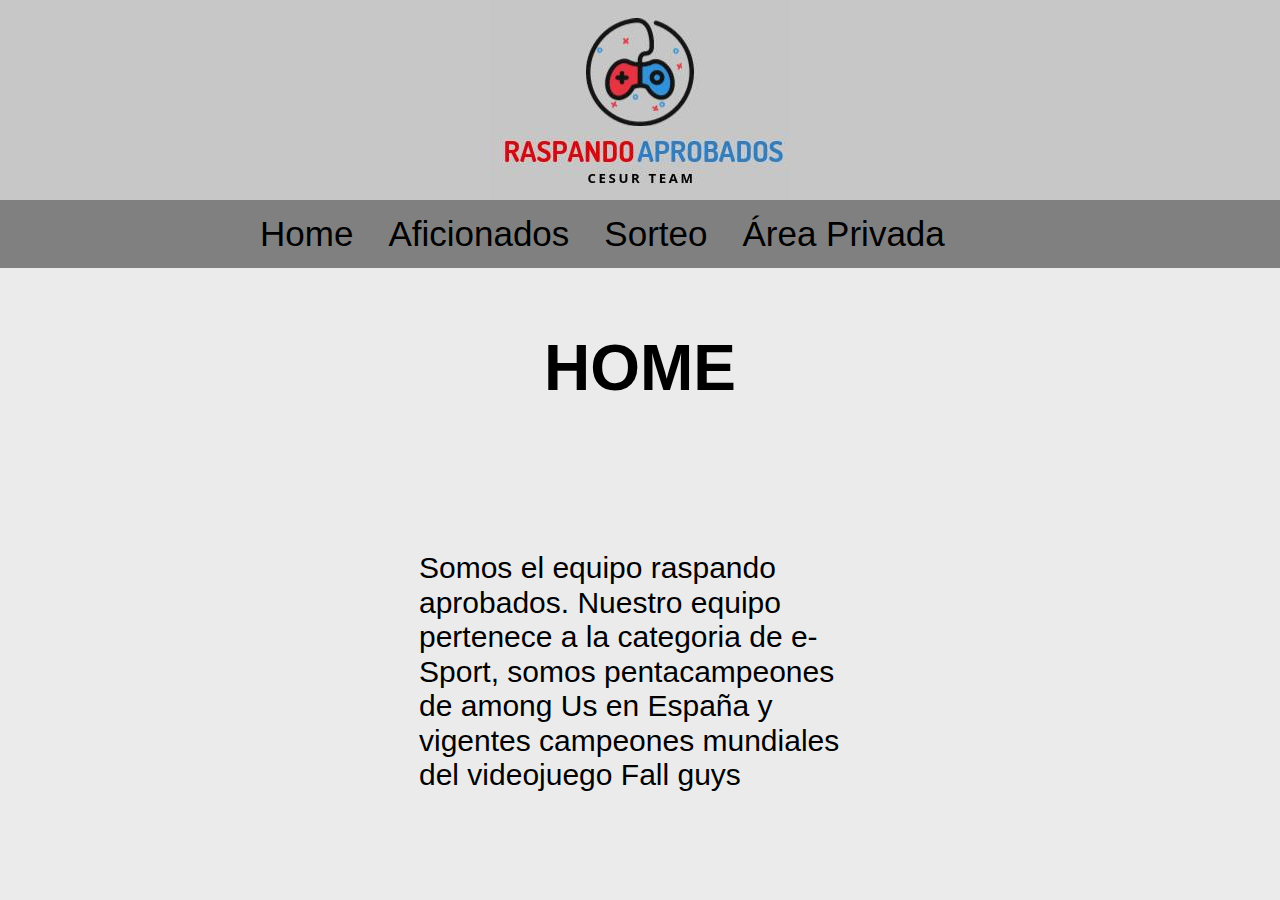
==== Equipo1-PagWeb-main/Proyecto Final/Proyecto Final/Equipo1-PagWeb-main/html/index.html @ ba5ebd6a "confirmar" ====
<!DOCTYPE html>
<html lang="es">
<head>
    <link rel="stylesheet" href="../css/Hoja de estilo.css">
    <meta charset="UTF-8">
    <meta http-equiv="X-UA-Compatible" content="IE=edge">
    <meta name="viewport" content="width=device-width, initial-scale=1.0">
    <title>HOME</title>
</head>

<body>

    <div class="encabezado">
        <a href="index.html">    <img id="logo" alt="foto logo" src="../img/foto-equipo.png"></a>
    </div>

    <div  class="menu">
        <div id="contenido">
            
                <a id="home"href="index.html">Home</a>
                <a id="aficionados"href="aficionados.html">Aficionados</a>
                <a id="sorteo"href="aficionados-sorteo.html">Sorteo</a>
                <a id="ÁreaPrivada"href="areaPrivadaPerita.html">Área Privada</a>
            
          </div>
    </div>

    <h1>HOME</h1>

    <div style="text-align: center;">
    <img class="friki" src="https://www.letelegramme.fr/ar/imgproxy.php/images/2018/04/13/la-geek-party-se-deroulera-le-vendredi-4-mai-durant-les_3901751.jpg?article=20180413-1011925332&aaaammjj=20180413" alt="">
</div>
    <p>Somos el equipo raspando aprobados. Nuestro equipo pertenece a la categoria de e-Sport, somos pentacampeones de among Us en España y vigentes campeones mundiales del videojuego
        Fall guys
    </p>

</body>
</html>
---- Equipo1-PagWeb-main/Proyecto Final/Proyecto Final/Equipo1-PagWeb-main/css/Hoja de estilo.css ----
/*! normalize.css v8.0.1 | MIT License | github.com/necolas/normalize.css */

/* Document
   ========================================================================== */

/**
 * 1. Correct the line height in all browsers.
 * 2. Prevent adjustments of font size after orientation changes in iOS.
 */

 html {
    line-height: 1.15; /* 1 */
    -webkit-text-size-adjust: 100%; /* 2 */
  }
  
  /* Sections
     ========================================================================== */
  
  /**
   * Remove the margin in all browsers.
   */
  
  body {
    margin: 0 auto;
  }
  
  /**
   * Render the `main` element consistently in IE.
   */
  
  main {
    display: block;
  }
  
  /**
   * Correct the font size and margin on `h1` elements within `section` and
   * `article` contexts in Chrome, Firefox, and Safari.
   */
  
  h1 {
    font-size: 2em;
    margin: 1em 10px;
  }
  
  /* Grouping content
     ========================================================================== */
  
  /**
   * 1. Add the correct box sizing in Firefox.
   * 2. Show the overflow in Edge and IE.
   */
  
  hr {
    box-sizing: content-box; /* 1 */
    height: 0; /* 1 */
    overflow: visible; /* 2 */
  }
  
  /**
   * 1. Correct the inheritance and scaling of font size in all browsers.
   * 2. Correct the odd `em` font sizing in all browsers.
   */
  
  pre {
    font-family: monospace, monospace; /* 1 */
    font-size: 1em; /* 2 */
  }
  
  /* Text-level semantics
     ========================================================================== */
  
  /**
   * Remove the gray background on active links in IE 10.
   */
  
  a {
    background-color: transparent;
  }
  
  /**
   * 1. Remove the bottom border in Chrome 57-
   * 2. Add the correct text decoration in Chrome, Edge, IE, Opera, and Safari.
   */
  
  abbr[title] {
    border-bottom: none; /* 1 */
    text-decoration: underline; /* 2 */
    text-decoration: underline dotted; /* 2 */
  }
  
  /**
   * Add the correct font weight in Chrome, Edge, and Safari.
   */
  
  b,
  strong {
    font-weight: bolder;
  }
  
  /**
   * 1. Correct the inheritance and scaling of font size in all browsers.
   * 2. Correct the odd `em` font sizing in all browsers.
   */
  
  code,
  kbd,
  samp {
    font-family: monospace, monospace; /* 1 */
    font-size: 1em; /* 2 */
  }
  
  /**
   * Add the correct font size in all browsers.
   */
  
  small {
    font-size: 80%;
  }
  
  /**
   * Prevent `sub` and `sup` elements from affecting the line height in
   * all browsers.
   */
  
  sub,
  sup {
    font-size: 75%;
    line-height: 0;
    position: relative;
    vertical-align: baseline;
  }
  
  sub {
    bottom: -0.25em;
  }
  
  sup {
    top: -0.5em;
  }
  
  /* Embedded content
     ========================================================================== */
  
  /**
   * Remove the border on images inside links in IE 10.
   */
  
  img {
    border-style: none;
  }
  
  /* Forms
     ========================================================================== */
  
  /**
   * 1. Change the font styles in all browsers.
   * 2. Remove the margin in Firefox and Safari.
   */
  
  button,
  input,
  optgroup,
  select,
  textarea {
    font-family: inherit; /* 1 */
    font-size: 100%; /* 1 */
    line-height: 1.15; /* 1 */
    margin: 0; /* 2 */
  }
  
  /**
   * Show the overflow in IE.
   * 1. Show the overflow in Edge.
   */
  
  button,
  input { /* 1 */
    overflow: visible;
  }
  
  /**
   * Remove the inheritance of text transform in Edge, Firefox, and IE.
   * 1. Remove the inheritance of text transform in Firefox.
   */
  
  button,
  select { /* 1 */
    text-transform: none;
  }
  
  /**
   * Correct the inability to style clickable types in iOS and Safari.
   */
  
  button,
  [type="button"],
  [type="reset"],
  [type="submit"] {
    -webkit-appearance: button;
  }
  
  /**
   * Remove the inner border and padding in Firefox.
   */
  
  button::-moz-focus-inner,
  [type="button"]::-moz-focus-inner,
  [type="reset"]::-moz-focus-inner,
  [type="submit"]::-moz-focus-inner {
    border-style: none;
    padding: 0;
  }
  
  /**
   * Restore the focus styles unset by the previous rule.
   */
  
  button:-moz-focusring,
  [type="button"]:-moz-focusring,
  [type="reset"]:-moz-focusring,
  [type="submit"]:-moz-focusring {
    outline: 1px dotted ButtonText;
  }
  
  /**
   * Correct the padding in Firefox.
   */
  
  fieldset {
    padding: 0.35em 0.75em 0.625em;
  }
  
  /**
   * 1. Correct the text wrapping in Edge and IE.
   * 2. Correct the color inheritance from `fieldset` elements in IE.
   * 3. Remove the padding so developers are not caught out when they zero out
   *    `fieldset` elements in all browsers.
   */
  
  legend {
    box-sizing: border-box; /* 1 */
    color: inherit; /* 2 */
    display: table; /* 1 */
    max-width: 100%; /* 1 */
    padding: 0; /* 3 */
    white-space: normal; /* 1 */
  }
  
  /**
   * Add the correct vertical alignment in Chrome, Firefox, and Opera.
   */
  
  progress {
    vertical-align: baseline;
  }
  
  /**
   * Remove the default vertical scrollbar in IE 10+.
   */
  
  textarea {
    overflow: auto;
  }
  
  /**
   * 1. Add the correct box sizing in IE 10.
   * 2. Remove the padding in IE 10.
   */
  
  [type="checkbox"],
  [type="radio"] {
    box-sizing: border-box; /* 1 */
    padding: 0; /* 2 */
  }
  
  /**
   * Correct the cursor style of increment and decrement buttons in Chrome.
   */
  
  [type="number"]::-webkit-inner-spin-button,
  [type="number"]::-webkit-outer-spin-button {
    height: auto;
  }
  
  /**
   * 1. Correct the odd appearance in Chrome and Safari.
   * 2. Correct the outline style in Safari.
   */
  
  [type="search"] {
    -webkit-appearance: textfield; /* 1 */
    outline-offset: -2px; /* 2 */
  }
  
  /**
   * Remove the inner padding in Chrome and Safari on macOS.
   */
  
  [type="search"]::-webkit-search-decoration {
    -webkit-appearance: none;
  }
  
  /**
   * 1. Correct the inability to style clickable types in iOS and Safari.
   * 2. Change font properties to `inherit` in Safari.
   */
  
  ::-webkit-file-upload-button {
    -webkit-appearance: button; /* 1 */
    font: inherit; /* 2 */
  }
  
  /* Interactive
     ========================================================================== */
  
  /*
   * Add the correct display in Edge, IE 10+, and Firefox.
   */
  
  details {
    display: block;
  }
  
  /*
   * Add the correct display in all browsers.
   */
  
  summary {
    display: list-item;
  }
  
  /* Misc
     ========================================================================== */
  
  /**
   * Add the correct display in IE 10+.
   */
  
  template {
    display: none;
  }
  
  /**
   * Add the correct display in IE 10.
   */
  
  [hidden] {
    display: none;
  }








*,
*::after,
*::before {
 box-sizing: border-box;
}

        body {
            background-color: rgb(235, 235, 235);
            font-family: 'Dosis', sans-serif;
            font-size: 50px;
            margin: 0;
            
        }

        
        .encabezado {
            background-color: #c7c7c7;
            width: 100%;
            height: 200px;
            text-align: center;
        }

        .presentacion {
            border:5px solid #c7c7c7;
            border-radius: 20px;
            padding: 10px;
            width: 150vh;
            margin: auto;
        }

        .ident {
            border: 5px solid black;
            border-radius: 15px;
            width: 500px;
            padding: 30px;
            margin: auto; 
        }

        #foto_equipo {
            margin-top: 5vh;
            border-radius: 15px;
        }

        p {
          margin: 24px 419px;
          font-size: 30px;
        }

        h1 {
            text-align: center;
            font-size: 4rem;
            
        }

        input {
            border-radius: 15px;
            width: 500px;
            height: 50px;
            font-size: 40px;
            text-align: center;
            
        }
        form{
          margin-top: 50px;
        }
        img{
        text-align: center;
        }
        .friki{
          width: 16em;
        }
     

        #boton_aceptar {
            background-color: gray;
            border: none;
            border-radius: 15px;
            width: 170px;
            height: 70px;
            right: 0;
            margin-top: 30px;
        }

        .menu {
            background-color: gray;
            overflow: hidden;
  
        }

        ul {
            list-style-type: none;
            margin: 0;
            padding: 0;
            overflow: hidden;
            background-color: gray;
            margin-left: 33%;
            
        }

        .caja {
          width: 600px;
          height: 400px;
          margin: auto;
          background-color: gray;
          padding: 20px;
          border-radius: 15px;
        }

       

        #aceptar {
          margin-top: 50px;
          width: 200px;
          height: 60px;
          background-color: red;
          border-radius: 15px;
          text-align: center;
        }

        #aceptar:hover {
          background-color: blue;
          cursor: pointer;
        }

     

        li {
            float: left;
        }

        li a {
            display: block;
            text-align: center;
            padding: 5px 30px 5px 30px;
            text-decoration: none;
            color: black;
        }

        #home:hover {
            background-color: #3193de;
        }

        #aficionados:hover {
            background-color: #e83342;
        }

        #sorteo:hover {
            background-color: #3193de;
        }

        #ÁreaPrivada:hover{
          background-color: #e83342;
        }
        

        

  
          #contenido{
            width: 800px; 
            margin: 0 auto;
          }
          .menu a{
            text-decoration: none;
            color: black;
            font-size: 35px;
            float: left;
            margin-left: 5px;
            padding: 14px 15px;
          
          }
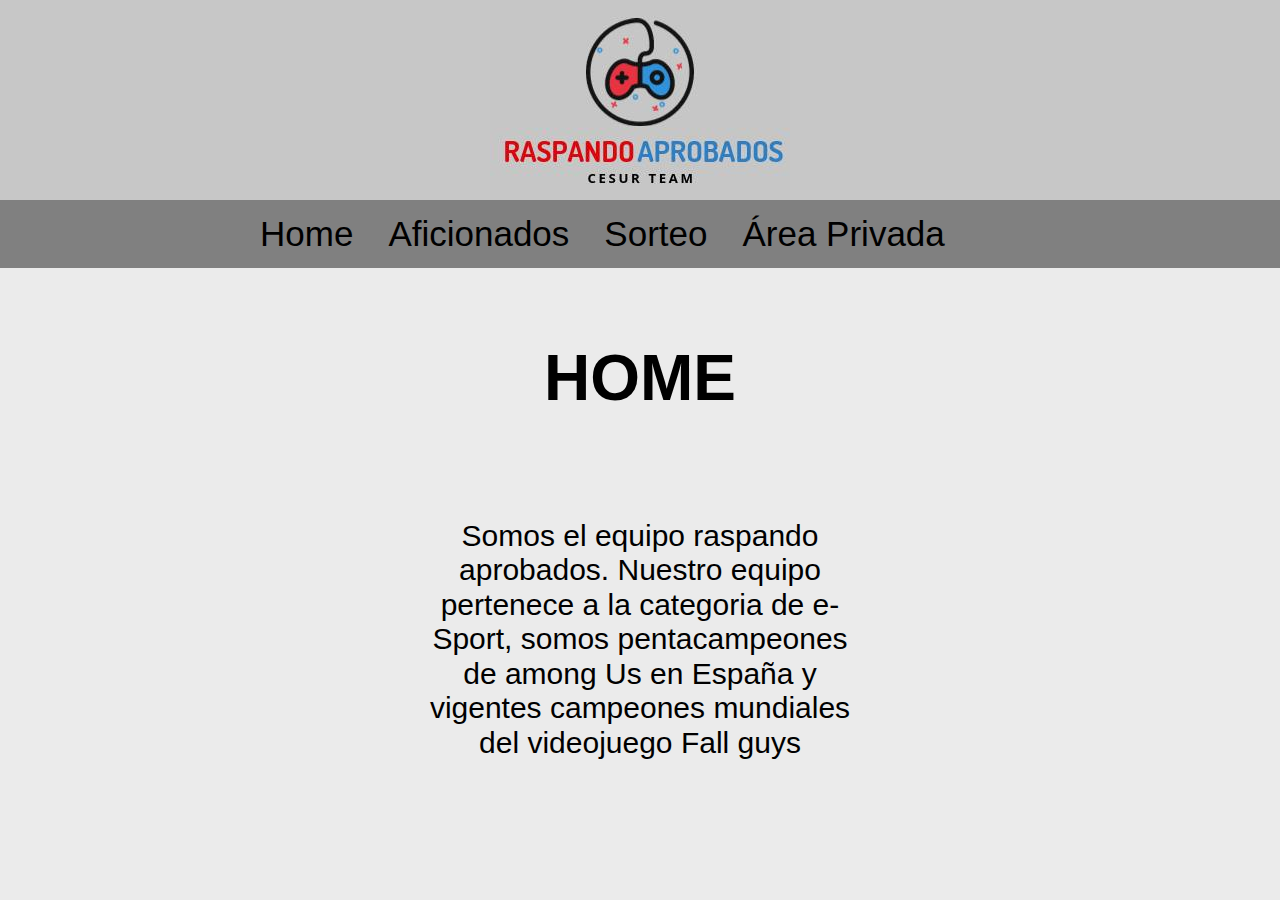
==== commit 7691a6c5: "confirmar" ====
--- a/Equipo1-PagWeb-main/Proyecto Final/Proyecto Final/Equipo1-PagWeb-main/html/index.html
+++ b/Equipo1-PagWeb-main/Proyecto Final/Proyecto Final/Equipo1-PagWeb-main/html/index.html
@@ -1,5 +1,6 @@
 <!DOCTYPE html>
 <html lang="es">
+
 <head>
     <link rel="stylesheet" href="../css/Hoja de estilo.css">
     <meta charset="UTF-8">
@@ -11,28 +12,48 @@
 <body>
 
     <div class="encabezado">
-        <a href="index.html">    <img id="logo" alt="foto logo" src="../img/foto-equipo.png"></a>
+        <a href="index.html"> <img id="logo" alt="foto logo" src="../img/foto-equipo.png"></a>
     </div>
 
-    <div  class="menu">
+
+    <div class="menu"> <!--INICIO Barra de navegacion-->
         <div id="contenido">
-            
-                <a id="home"href="index.html">Home</a>
-                <a id="aficionados"href="aficionados.html">Aficionados</a>
-                <a id="sorteo"href="aficionados-sorteo.html">Sorteo</a>
-                <a id="ÁreaPrivada"href="areaPrivadaPerita.html">Área Privada</a>
-            
-          </div>
-    </div>
 
-    <h1>HOME</h1>
+            <a id="home" href="index.html">Home</a>
+            <a id="aficionados" href="aficionados.html">Aficionados</a>
+            <a id="sorteo" href="aficionados-sorteo.html">Sorteo</a>
+            <a id="ÁreaPrivada" href="areaPrivadaPerita.html">Área Privada</a>
+        </div>
+    </div>  <!-- FIN Barra de navegacion-->
 
-    <div style="text-align: center;">
-    <img class="friki" src="https://www.letelegramme.fr/ar/imgproxy.php/images/2018/04/13/la-geek-party-se-deroulera-le-vendredi-4-mai-durant-les_3901751.jpg?article=20180413-1011925332&aaaammjj=20180413" alt="">
-</div>
-    <p>Somos el equipo raspando aprobados. Nuestro equipo pertenece a la categoria de e-Sport, somos pentacampeones de among Us en España y vigentes campeones mundiales del videojuego
-        Fall guys
-    </p>
 
+    <div class="contenedor"> <!--INICIO CONTENEDOR-->
+        
+
+        <div class="box-1"> <!--INICIO BOX 1-->
+           
+            <h1>HOME</h1>
+
+        </div> <!--FIN BOX 1-->
+       
+
+
+        <div class="box-2"> <!--INICIO BOX 2-->
+           
+            <img
+                src="https://www.letelegramme.fr/ar/imgproxy.php/images/2018/04/13/la-geek-party-se-deroulera-le-vendredi-4-mai-durant-les_3901751.jpg?article=20180413-1011925332&aaaammjj=20180413"
+                alt="">
+                
+        </div> <!--FIN BOX 2-->
+        <p style="text-align: center;">Somos el equipo raspando aprobados. Nuestro equipo pertenece a la categoria de e-Sport, somos pentacampeones
+            de among Us en España y vigentes campeones mundiales del videojuego
+            Fall guys
+        </p>
+        
+       
+    </div><!--FIN CONTENEDOR-->
+    
 </body>
-</html>+
+</html>
+
--- a/Equipo1-PagWeb-main/Proyecto Final/Proyecto Final/Equipo1-PagWeb-main/css/Hoja de estilo.css
+++ b/Equipo1-PagWeb-main/Proyecto Final/Proyecto Final/Equipo1-PagWeb-main/css/Hoja de estilo.css
@@ -351,15 +351,14 @@
 
 
 
-
-
-
-
 *,
 *::after,
 *::before {
  box-sizing: border-box;
 }
+
+
+/*Etiquetas*/
 
         body {
             background-color: rgb(235, 235, 235);
@@ -367,35 +366,6 @@
             font-size: 50px;
             margin: 0;
             
-        }
-
-        
-        .encabezado {
-            background-color: #c7c7c7;
-            width: 100%;
-            height: 200px;
-            text-align: center;
-        }
-
-        .presentacion {
-            border:5px solid #c7c7c7;
-            border-radius: 20px;
-            padding: 10px;
-            width: 150vh;
-            margin: auto;
-        }
-
-        .ident {
-            border: 5px solid black;
-            border-radius: 15px;
-            width: 500px;
-            padding: 30px;
-            margin: auto; 
-        }
-
-        #foto_equipo {
-            margin-top: 5vh;
-            border-radius: 15px;
         }
 
         p {
@@ -421,21 +391,45 @@
           margin-top: 50px;
         }
         img{
-        text-align: center;
-        }
+        margin: 0 auto;
+        display: block;
+        }
+
+       /* Clases*/
+          .encabezado {
+            background-color: #c7c7c7;
+            width: 100%;
+            height: 200px;
+            text-align: center;
+        }
+
+        .presentacion {
+            border:5px solid #c7c7c7;
+            border-radius: 20px;
+            padding: 10px;
+            width: 150vh;
+            margin: auto;
+        }
+
+        .ident {
+            border: 5px solid black;
+            border-radius: 15px;
+            width: 500px;
+            padding: 30px;
+            margin: auto; 
+        }
+
+        .menu a{
+          text-decoration: none;
+          color: black;
+          font-size: 35px;
+          float: left;
+          margin-left: 5px;
+          padding: 14px 15px;
+        }
+
         .friki{
           width: 16em;
-        }
-     
-
-        #boton_aceptar {
-            background-color: gray;
-            border: none;
-            border-radius: 15px;
-            width: 170px;
-            height: 70px;
-            right: 0;
-            margin-top: 30px;
         }
 
         .menu {
@@ -443,17 +437,6 @@
             overflow: hidden;
   
         }
-
-        ul {
-            list-style-type: none;
-            margin: 0;
-            padding: 0;
-            overflow: hidden;
-            background-color: gray;
-            margin-left: 33%;
-            
-        }
-
         .caja {
           width: 600px;
           height: 400px;
@@ -463,69 +446,98 @@
           border-radius: 15px;
         }
 
-       
-
-        #aceptar {
-          margin-top: 50px;
-          width: 200px;
-          height: 60px;
-          background-color: red;
-          border-radius: 15px;
+        .imgContent{
+          display: flex;
+    align-items: flex-start;
+        }
+
+        .formularioP{
+  
+          margin: 0;
           text-align: center;
-        }
-
-        #aceptar:hover {
-          background-color: blue;
-          cursor: pointer;
-        }
-
-     
-
-        li {
-            float: left;
-        }
-
-        li a {
-            display: block;
-            text-align: center;
-            padding: 5px 30px 5px 30px;
-            text-decoration: none;
-            color: black;
-        }
-
-        #home:hover {
-            background-color: #3193de;
-        }
-
-        #aficionados:hover {
-            background-color: #e83342;
-        }
-
-        #sorteo:hover {
-            background-color: #3193de;
-        }
-
-        #ÁreaPrivada:hover{
-          background-color: #e83342;
-        }
-        
-
-        
-
-  
-          #contenido{
-            width: 800px; 
-            margin: 0 auto;
-          }
-          .menu a{
-            text-decoration: none;
-            color: black;
-            font-size: 35px;
-            float: left;
-            margin-left: 5px;
-            padding: 14px 15px;
-          
-          }
-
-
-
+
+        }
+        .formularioInput{
+        width: 90%;
+      
+        margin: 0.5rem;
+      }
+/* IDENTIFICADORES*/
+
+#boton_aceptar {
+  background-color: gray;
+  border: none;
+  border-radius: 15px;
+  width: 170px;
+  height: 70px;
+  right: 0;
+  margin-top: 30px;
+}
+
+#foto_equipo {
+margin-top: 5vh;
+border-radius: 15px;
+}
+
+#aceptar {
+margin-top: 50px;
+width: 200px;
+height: 60px;
+background-color: red;
+border-radius: 15px;
+text-align: center;
+}
+
+#aceptar:hover {
+background-color: blue;
+cursor: pointer;
+}
+
+
+#home:hover {
+background-color: #3193de;
+}
+
+#aficionados:hover {
+background-color: #e83342;
+}
+
+#sorteo:hover {
+background-color: #3193de;
+}
+
+#ÁreaPrivada:hover{
+background-color: #e83342;
+}
+
+#contenido{
+width: 800px; 
+margin: 0 auto;
+}
+
+
+
+/*contenedor flex*/
+.contenedor {
+  width: 100%;
+  padding: 5px;
+  display: flex;
+  flex-direction: column;
+  justify-content: flex-start;
+  align-items: center;
+
+ }
+
+.box-1 {
+  width: 50%;
+  height: 50%;
+  padding: 5px;
+  
+
+ }
+.box-2 {
+  width: 50%;
+  height: 50%;
+  padding: 5px;
+
+ }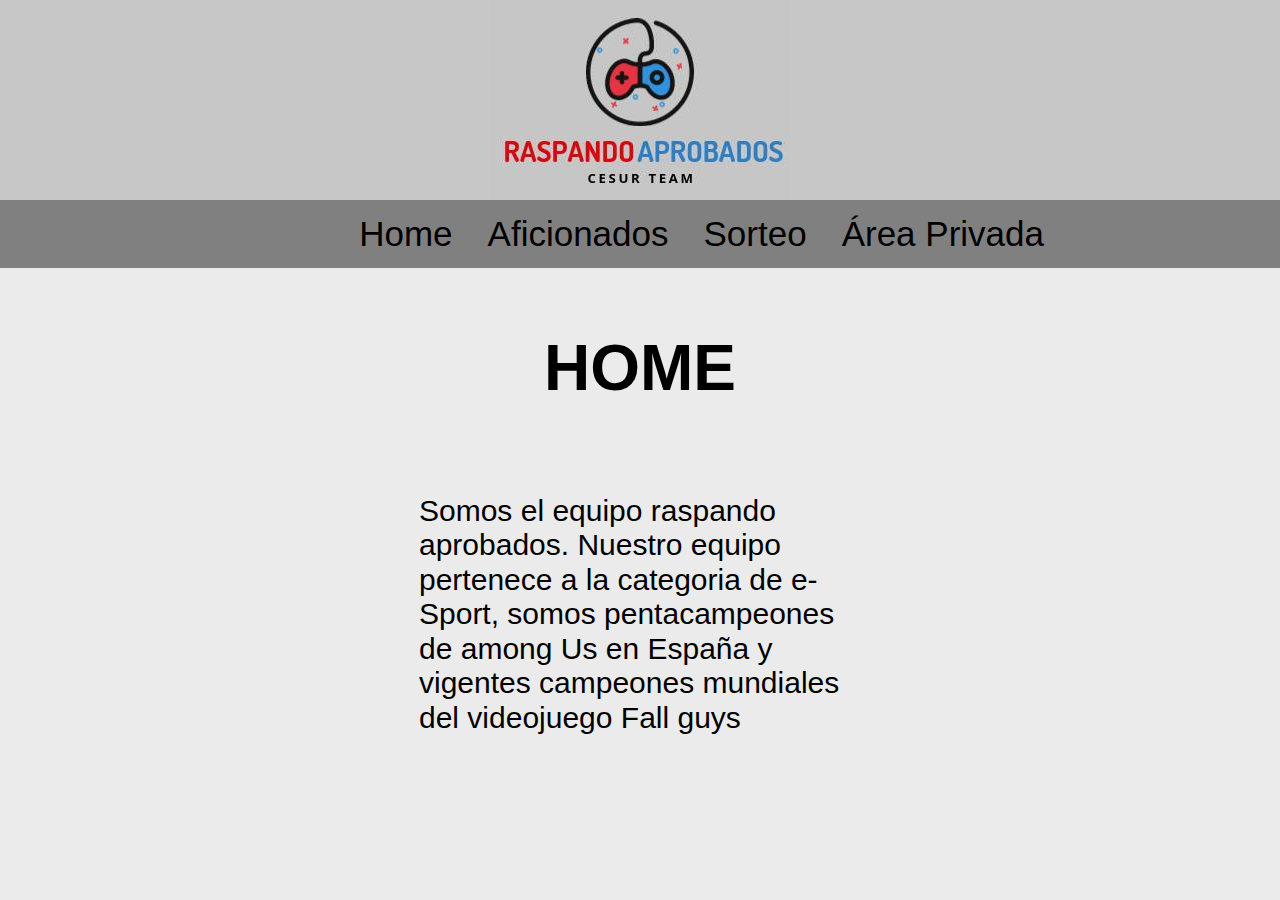
==== commit 8a5d2db4: "Actualizaciones varias" ====
--- a/Equipo1-PagWeb-main/Proyecto Final/Proyecto Final/Equipo1-PagWeb-main/html/index.html
+++ b/Equipo1-PagWeb-main/Proyecto Final/Proyecto Final/Equipo1-PagWeb-main/html/index.html
@@ -1,6 +1,5 @@
 <!DOCTYPE html>
 <html lang="es">
-
 <head>
     <link rel="stylesheet" href="../css/Hoja de estilo.css">
     <meta charset="UTF-8">
@@ -12,48 +11,28 @@
 <body>
 
     <div class="encabezado">
-        <a href="index.html"> <img id="logo" alt="foto logo" src="../img/foto-equipo.png"></a>
+        <a href="index.html">    <img id="logo" alt="foto logo" src="../img/foto-equipo.png"></a>
     </div>
 
+    <div  class="menu">
+        <div id="contenido">
+            
+                <a id="home"href="index.html">Home</a>
+                <a id="aficionados"href="aficionados.html">Aficionados</a>
+                <a id="sorteo"href="aficionados-sorteo.html">Sorteo</a>
+                <a id="ÁreaPrivada"href="areaPrivadaLogin.html">Área Privada</a>
+            
+          </div>
+    </div>
 
-    <div class="menu"> <!--INICIO Barra de navegacion-->
-        <div id="contenido">
+    <h1>HOME</h1>
 
-            <a id="home" href="index.html">Home</a>
-            <a id="aficionados" href="aficionados.html">Aficionados</a>
-            <a id="sorteo" href="aficionados-sorteo.html">Sorteo</a>
-            <a id="ÁreaPrivada" href="areaPrivadaPerita.html">Área Privada</a>
-        </div>
-    </div>  <!-- FIN Barra de navegacion-->
+    <div style="text-align: center;">
+    <img class="friki" src="https://www.letelegramme.fr/ar/imgproxy.php/images/2018/04/13/la-geek-party-se-deroulera-le-vendredi-4-mai-durant-les_3901751.jpg?article=20180413-1011925332&aaaammjj=20180413" alt="">
+</div>
+    <p>Somos el equipo raspando aprobados. Nuestro equipo pertenece a la categoria de e-Sport, somos pentacampeones de among Us en España y vigentes campeones mundiales del videojuego
+        Fall guys
+    </p>
 
-
-    <div class="contenedor"> <!--INICIO CONTENEDOR-->
-        
-
-        <div class="box-1"> <!--INICIO BOX 1-->
-           
-            <h1>HOME</h1>
-
-        </div> <!--FIN BOX 1-->
-       
-
-
-        <div class="box-2"> <!--INICIO BOX 2-->
-           
-            <img
-                src="https://www.letelegramme.fr/ar/imgproxy.php/images/2018/04/13/la-geek-party-se-deroulera-le-vendredi-4-mai-durant-les_3901751.jpg?article=20180413-1011925332&aaaammjj=20180413"
-                alt="">
-                
-        </div> <!--FIN BOX 2-->
-        <p style="text-align: center;">Somos el equipo raspando aprobados. Nuestro equipo pertenece a la categoria de e-Sport, somos pentacampeones
-            de among Us en España y vigentes campeones mundiales del videojuego
-            Fall guys
-        </p>
-        
-       
-    </div><!--FIN CONTENEDOR-->
-    
 </body>
-
-</html>
-
+</html>--- a/Equipo1-PagWeb-main/Proyecto Final/Proyecto Final/Equipo1-PagWeb-main/css/Hoja de estilo.css
+++ b/Equipo1-PagWeb-main/Proyecto Final/Proyecto Final/Equipo1-PagWeb-main/css/Hoja de estilo.css
@@ -386,16 +386,27 @@
             font-size: 40px;
             text-align: center;
             
-        }
-        form{
-          margin-top: 50px;
-        }
-        img{
+        } 
+       
+	   img{
         margin: 0 auto;
         display: block;
         }
 
        /* Clases*/
+
+          .login {
+            margin: auto;
+            border: 2px solid black;
+            width: 35rem;
+            padding: 15px;
+            border-radius: 15px;
+
+    }
+
+          .login p {
+            margin: 0;
+    }
           .encabezado {
             background-color: #c7c7c7;
             width: 100%;
@@ -448,7 +459,7 @@
 
         .imgContent{
           display: flex;
-    align-items: flex-start;
+          align-items: flex-start;
         }
 
         .formularioP{
@@ -458,11 +469,38 @@
 
         }
         .formularioInput{
-        width: 90%;
+          width: 90%;
       
-        margin: 0.5rem;
+          margin: 0.5rem;
       }
 /* IDENTIFICADORES*/
+
+#boton {
+  margin-top: 20px;
+  width: auto;
+  background-color: #3193de;
+  cursor: pointer;
+}
+
+#titulo_login {
+  font-size: 50px;
+  margin: 30px;
+}
+
+#mensajeLogin {
+  color: red;
+  margin-bottom: 20px;
+  font-size: 15px;
+  font-weight: bold;
+}
+
+#contenido {
+  margin-left: 26.5%;
+}
+
+#usuario {
+  margin-top: 10px;
+}
 
 #boton_aceptar {
   background-color: gray;
@@ -512,7 +550,7 @@
 
 #contenido{
 width: 800px; 
-margin: 0 auto;
+
 }
 
 
@@ -540,4 +578,6 @@
   height: 50%;
   padding: 5px;
 
- }+ }
+
+ 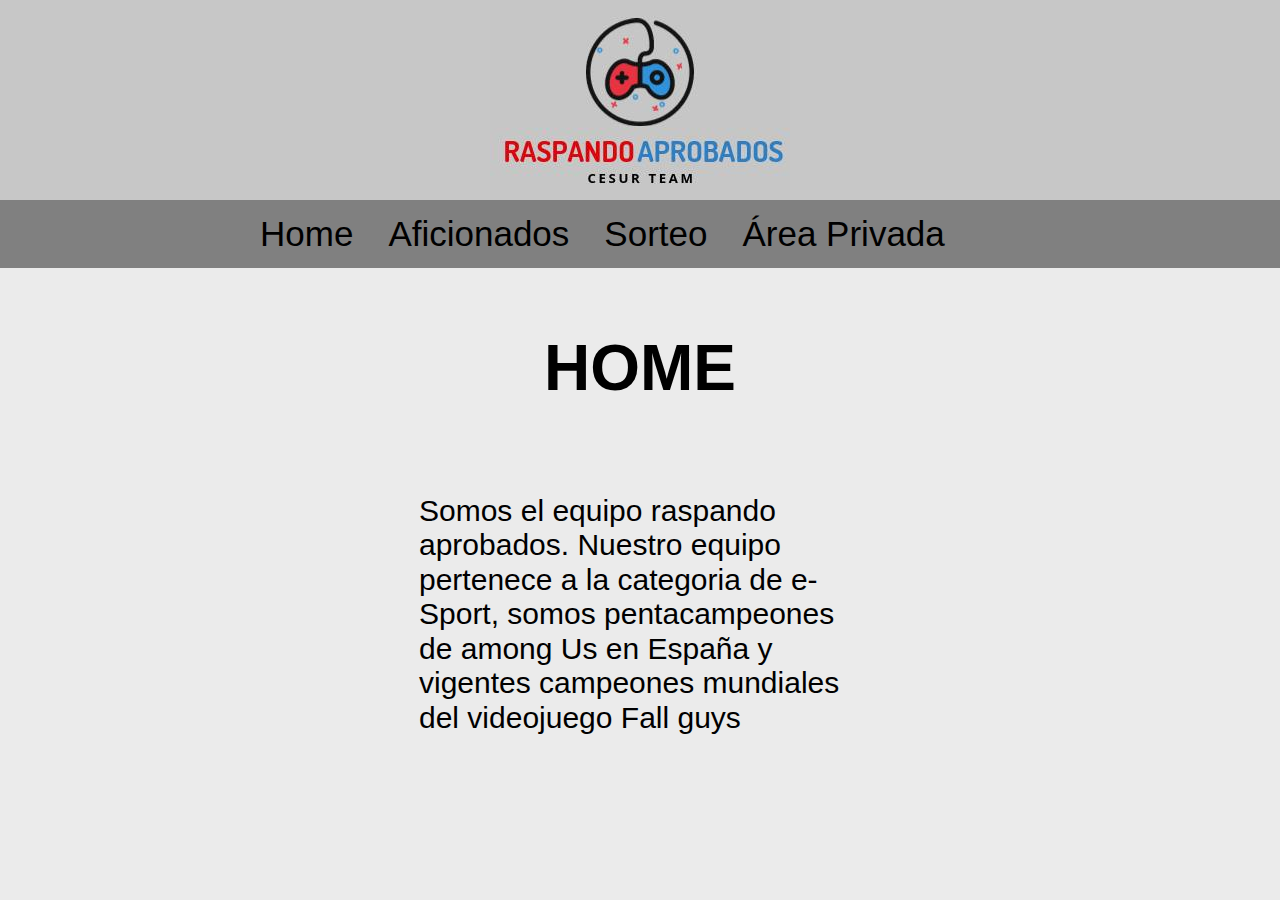
==== commit cfd64dd4: "Merge branch 'main' of https://github.com/CESUR-DAW/EQ1PROY1" ====
--- a/Equipo1-PagWeb-main/Proyecto Final/Proyecto Final/Equipo1-PagWeb-main/html/index.html
+++ b/Equipo1-PagWeb-main/Proyecto Final/Proyecto Final/Equipo1-PagWeb-main/html/index.html
@@ -20,7 +20,7 @@
                 <a id="home"href="index.html">Home</a>
                 <a id="aficionados"href="aficionados.html">Aficionados</a>
                 <a id="sorteo"href="aficionados-sorteo.html">Sorteo</a>
-                <a id="ÁreaPrivada"href="areaPrivadaLogin.html">Área Privada</a>
+                <a id="ÁreaPrivada"href="sorteo-aficionados.html">Área Privada</a>
             
           </div>
     </div>
--- a/Equipo1-PagWeb-main/Proyecto Final/Proyecto Final/Equipo1-PagWeb-main/css/Hoja de estilo.css
+++ b/Equipo1-PagWeb-main/Proyecto Final/Proyecto Final/Equipo1-PagWeb-main/css/Hoja de estilo.css
@@ -386,27 +386,16 @@
             font-size: 40px;
             text-align: center;
             
-        } 
-       
-	   img{
+        }
+        form{
+          margin-top: 50px;
+        }
+        img{
         margin: 0 auto;
         display: block;
         }
 
        /* Clases*/
-
-          .login {
-            margin: auto;
-            border: 2px solid black;
-            width: 35rem;
-            padding: 15px;
-            border-radius: 15px;
-
-    }
-
-          .login p {
-            margin: 0;
-    }
           .encabezado {
             background-color: #c7c7c7;
             width: 100%;
@@ -459,48 +448,50 @@
 
         .imgContent{
           display: flex;
-          align-items: flex-start;
+    align-items: flex-start;
         }
 
         .formularioP{
-  
-          margin: 0;
-          text-align: center;
+          text-align: center;  
+          width: 90%;
+          margin: 0.5rem 2.5rem;
 
         }
         .formularioInput{
-          width: 90%;
+        width: 90%;     
+        margin: 0.5rem 2.5rem;
+
+      }
+        .formularioInputAf{
+        width: 80%;     
+        margin: 0.5rem 2.5rem;
+      }
+
+      .formularioInputAfCaja{
+        width: 90%;     
+        margin: 0.5rem 2.5rem;
+        padding: auto;
+      }
+      .margenAf{
+        margin-bottom: 14px;
+      }
+      .formAf{
+        
+          margin-top: 14px;
+        
+      }
+
+      .formularioInputAfBoton{
+        width: 80%;     
+        margin: 0.5rem 2.5rem;
+      }
+      .formularioInputAfBoton:hover{
+        background-color: black;
+        color: white;
+        transition: 0.5s;
+      }
       
-          margin: 0.5rem;
-      }
 /* IDENTIFICADORES*/
-
-#boton {
-  margin-top: 20px;
-  width: auto;
-  background-color: #3193de;
-  cursor: pointer;
-}
-
-#titulo_login {
-  font-size: 50px;
-  margin: 30px;
-}
-
-#mensajeLogin {
-  color: red;
-  margin-bottom: 20px;
-  font-size: 15px;
-  font-weight: bold;
-}
-
-#contenido {
-  margin-left: 26.5%;
-}
-
-#usuario {
-  margin-top: 10px;
-}
 
 #boton_aceptar {
   background-color: gray;
@@ -550,7 +541,7 @@
 
 #contenido{
 width: 800px; 
-
+margin: 0 auto;
 }
 
 
@@ -580,4 +571,43 @@
 
  }
 
- + #jugadoresFav {
+            
+  width: 500px;
+  margin: auto;
+}
+#jugadoresFav p{
+  margin: 0;
+}
+
+#jugador {
+  color: gray;
+}
+
+.boton {
+  width: 200px;
+  background-color: #3193de;
+}
+
+.boton:hover {
+  cursor: pointer;
+  background-color: #e83342;
+}
+
+#listaJug {
+  background-color: rgb(235, 235, 235);
+  margin: 0;
+  list-style: circle;
+
+}
+
+#jugLista p {
+  margin-left: 40px;
+  padding: 0;
+}
+
+#misJug {
+  margin-bottom: 30px;
+}
+
+ 
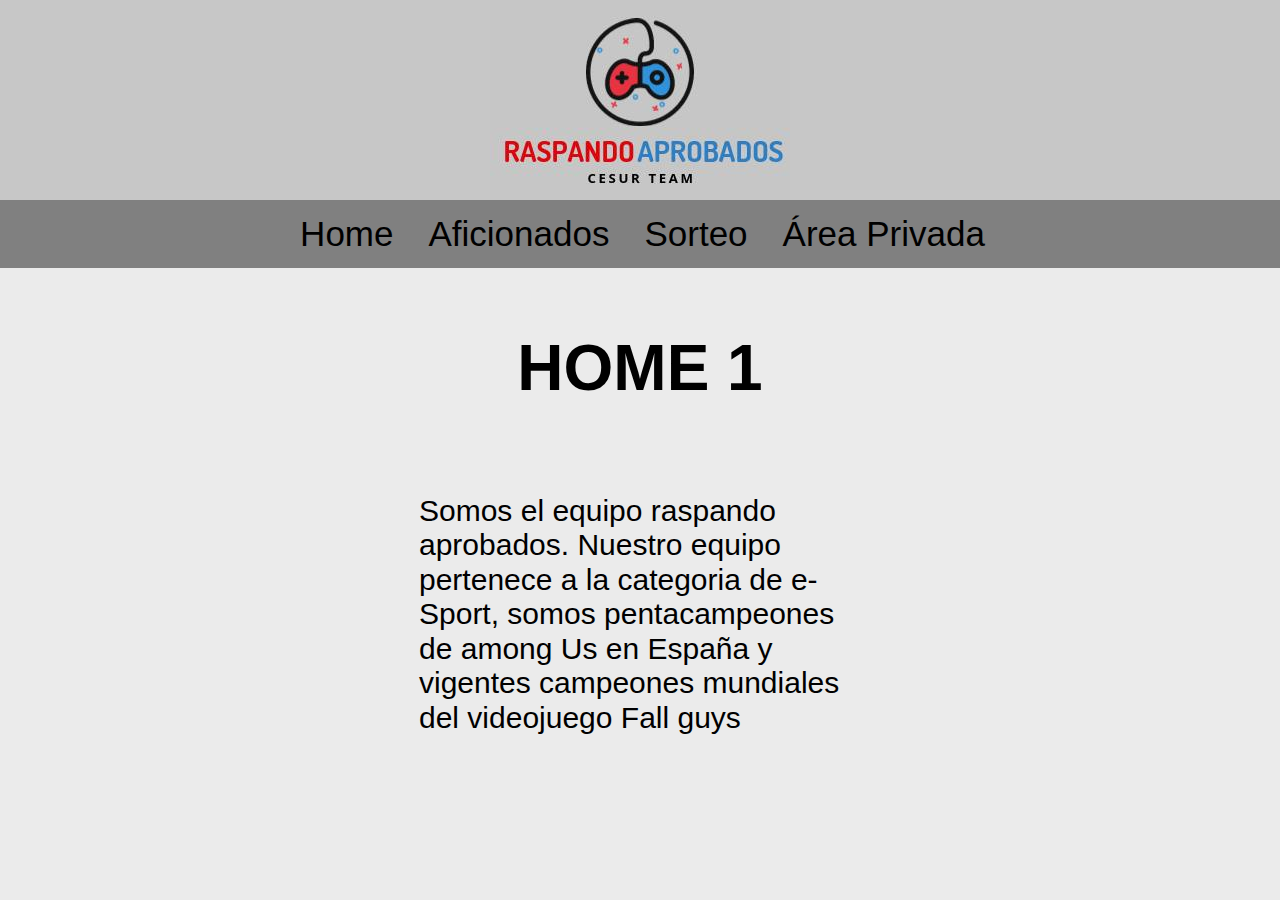
==== commit acc2cfff: "actualizado titulo index" ====
--- a/Equipo1-PagWeb-main/Proyecto Final/Proyecto Final/Equipo1-PagWeb-main/html/index.html
+++ b/Equipo1-PagWeb-main/Proyecto Final/Proyecto Final/Equipo1-PagWeb-main/html/index.html
@@ -5,6 +5,7 @@
     <meta charset="UTF-8">
     <meta http-equiv="X-UA-Compatible" content="IE=edge">
     <meta name="viewport" content="width=device-width, initial-scale=1.0">
+    <link rel="shortcut icon" href="../img/foto-equipo.png" />
     <title>HOME</title>
 </head>
 
@@ -17,15 +18,15 @@
     <div  class="menu">
         <div id="contenido">
             
-                <a id="home"href="index.html">Home</a>
-                <a id="aficionados"href="aficionados.html">Aficionados</a>
-                <a id="sorteo"href="aficionados-sorteo.html">Sorteo</a>
-                <a id="ÁreaPrivada"href="sorteo-aficionados.html">Área Privada</a>
+                <a class="hoverAzul"href="index.html">Home</a>
+                <a class="hoverRojo" href="aficionados.html">Aficionados</a>
+                <a class="hoverAzul"href="sorteo-aficionados.html">Sorteo</a>
+                <a class="hoverRojo" href="areaPrivadaLogin.html">Área Privada</a>
             
           </div>
     </div>
 
-    <h1>HOME</h1>
+    <h1>HOME 1</h1>
 
     <div style="text-align: center;">
     <img class="friki" src="https://www.letelegramme.fr/ar/imgproxy.php/images/2018/04/13/la-geek-party-se-deroulera-le-vendredi-4-mai-durant-les_3901751.jpg?article=20180413-1011925332&aaaammjj=20180413" alt="">
--- a/Equipo1-PagWeb-main/Proyecto Final/Proyecto Final/Equipo1-PagWeb-main/css/Hoja de estilo.css
+++ b/Equipo1-PagWeb-main/Proyecto Final/Proyecto Final/Equipo1-PagWeb-main/css/Hoja de estilo.css
@@ -1,613 +1,771 @@
 /*! normalize.css v8.0.1 | MIT License | github.com/necolas/normalize.css */
+
 
 /* Document
    ========================================================================== */
+
 
 /**
  * 1. Correct the line height in all browsers.
  * 2. Prevent adjustments of font size after orientation changes in iOS.
  */
 
- html {
-    line-height: 1.15; /* 1 */
-    -webkit-text-size-adjust: 100%; /* 2 */
-  }
-  
-  /* Sections
+html {
+    line-height: 1.15;
+    /* 1 */
+    -webkit-text-size-adjust: 100%;
+    /* 2 */
+}
+
+
+/* Sections
      ========================================================================== */
-  
-  /**
+
+
+/**
    * Remove the margin in all browsers.
    */
-  
-  body {
+
+body {
     margin: 0 auto;
-  }
-  
-  /**
+}
+
+
+/**
    * Render the `main` element consistently in IE.
    */
-  
-  main {
+
+main {
     display: block;
-  }
-  
-  /**
+}
+
+
+/**
    * Correct the font size and margin on `h1` elements within `section` and
    * `article` contexts in Chrome, Firefox, and Safari.
    */
-  
-  h1 {
+
+h1 {
     font-size: 2em;
     margin: 1em 10px;
-  }
-  
-  /* Grouping content
+}
+
+
+/* Grouping content
      ========================================================================== */
-  
-  /**
+
+
+/**
    * 1. Add the correct box sizing in Firefox.
    * 2. Show the overflow in Edge and IE.
    */
-  
-  hr {
-    box-sizing: content-box; /* 1 */
-    height: 0; /* 1 */
-    overflow: visible; /* 2 */
-  }
-  
-  /**
+
+hr {
+    box-sizing: content-box;
+    /* 1 */
+    height: 0;
+    /* 1 */
+    overflow: visible;
+    /* 2 */
+}
+
+
+/**
    * 1. Correct the inheritance and scaling of font size in all browsers.
    * 2. Correct the odd `em` font sizing in all browsers.
    */
-  
-  pre {
-    font-family: monospace, monospace; /* 1 */
-    font-size: 1em; /* 2 */
-  }
-  
-  /* Text-level semantics
+
+pre {
+    font-family: monospace, monospace;
+    /* 1 */
+    font-size: 1em;
+    /* 2 */
+}
+
+
+/* Text-level semantics
      ========================================================================== */
-  
-  /**
+
+
+/**
    * Remove the gray background on active links in IE 10.
    */
-  
-  a {
+
+a {
     background-color: transparent;
-  }
-  
-  /**
+}
+
+
+/**
    * 1. Remove the bottom border in Chrome 57-
    * 2. Add the correct text decoration in Chrome, Edge, IE, Opera, and Safari.
    */
-  
-  abbr[title] {
-    border-bottom: none; /* 1 */
-    text-decoration: underline; /* 2 */
-    text-decoration: underline dotted; /* 2 */
-  }
-  
-  /**
+
+abbr[title] {
+    border-bottom: none;
+    /* 1 */
+    text-decoration: underline;
+    /* 2 */
+    text-decoration: underline dotted;
+    /* 2 */
+}
+
+
+/**
    * Add the correct font weight in Chrome, Edge, and Safari.
    */
-  
-  b,
-  strong {
+
+b,
+strong {
     font-weight: bolder;
-  }
-  
-  /**
+}
+
+
+/**
    * 1. Correct the inheritance and scaling of font size in all browsers.
    * 2. Correct the odd `em` font sizing in all browsers.
    */
-  
-  code,
-  kbd,
-  samp {
-    font-family: monospace, monospace; /* 1 */
-    font-size: 1em; /* 2 */
-  }
-  
-  /**
+
+code,
+kbd,
+samp {
+    font-family: monospace, monospace;
+    /* 1 */
+    font-size: 1em;
+    /* 2 */
+}
+
+
+/**
    * Add the correct font size in all browsers.
    */
-  
-  small {
+
+small {
     font-size: 80%;
-  }
-  
-  /**
+}
+
+
+/**
    * Prevent `sub` and `sup` elements from affecting the line height in
    * all browsers.
    */
-  
-  sub,
-  sup {
+
+sub,
+sup {
     font-size: 75%;
     line-height: 0;
     position: relative;
     vertical-align: baseline;
-  }
-  
-  sub {
+}
+
+sub {
     bottom: -0.25em;
-  }
-  
-  sup {
+}
+
+sup {
     top: -0.5em;
-  }
-  
-  /* Embedded content
+}
+
+
+/* Embedded content
      ========================================================================== */
-  
-  /**
+
+
+/**
    * Remove the border on images inside links in IE 10.
    */
-  
-  img {
+
+img {
     border-style: none;
-  }
-  
-  /* Forms
+}
+
+
+/* Forms
      ========================================================================== */
-  
-  /**
+
+
+/**
    * 1. Change the font styles in all browsers.
    * 2. Remove the margin in Firefox and Safari.
    */
-  
-  button,
-  input,
-  optgroup,
-  select,
-  textarea {
-    font-family: inherit; /* 1 */
-    font-size: 100%; /* 1 */
-    line-height: 1.15; /* 1 */
-    margin: 0; /* 2 */
-  }
-  
-  /**
+
+button,
+input,
+optgroup,
+select,
+textarea {
+    font-family: inherit;
+    /* 1 */
+    font-size: 100%;
+    /* 1 */
+    line-height: 1.15;
+    /* 1 */
+    margin: 0;
+    /* 2 */
+}
+
+
+/**
    * Show the overflow in IE.
    * 1. Show the overflow in Edge.
    */
-  
-  button,
-  input { /* 1 */
+
+button,
+input {
+    /* 1 */
     overflow: visible;
-  }
-  
-  /**
+}
+
+
+/**
    * Remove the inheritance of text transform in Edge, Firefox, and IE.
    * 1. Remove the inheritance of text transform in Firefox.
    */
-  
-  button,
-  select { /* 1 */
+
+button,
+select {
+    /* 1 */
     text-transform: none;
-  }
-  
-  /**
+}
+
+
+/**
    * Correct the inability to style clickable types in iOS and Safari.
    */
-  
-  button,
-  [type="button"],
-  [type="reset"],
-  [type="submit"] {
+
+button,
+[type="button"],
+[type="reset"],
+[type="submit"] {
     -webkit-appearance: button;
-  }
-  
-  /**
+}
+
+
+/**
    * Remove the inner border and padding in Firefox.
    */
-  
-  button::-moz-focus-inner,
-  [type="button"]::-moz-focus-inner,
-  [type="reset"]::-moz-focus-inner,
-  [type="submit"]::-moz-focus-inner {
+
+button::-moz-focus-inner,
+[type="button"]::-moz-focus-inner,
+[type="reset"]::-moz-focus-inner,
+[type="submit"]::-moz-focus-inner {
     border-style: none;
     padding: 0;
-  }
-  
-  /**
+}
+
+
+/**
    * Restore the focus styles unset by the previous rule.
    */
-  
-  button:-moz-focusring,
-  [type="button"]:-moz-focusring,
-  [type="reset"]:-moz-focusring,
-  [type="submit"]:-moz-focusring {
+
+button:-moz-focusring,
+[type="button"]:-moz-focusring,
+[type="reset"]:-moz-focusring,
+[type="submit"]:-moz-focusring {
     outline: 1px dotted ButtonText;
-  }
-  
-  /**
+}
+
+
+/**
    * Correct the padding in Firefox.
    */
-  
-  fieldset {
+
+fieldset {
     padding: 0.35em 0.75em 0.625em;
-  }
-  
-  /**
+}
+
+
+/**
    * 1. Correct the text wrapping in Edge and IE.
    * 2. Correct the color inheritance from `fieldset` elements in IE.
    * 3. Remove the padding so developers are not caught out when they zero out
    *    `fieldset` elements in all browsers.
    */
-  
-  legend {
-    box-sizing: border-box; /* 1 */
-    color: inherit; /* 2 */
-    display: table; /* 1 */
-    max-width: 100%; /* 1 */
-    padding: 0; /* 3 */
-    white-space: normal; /* 1 */
-  }
-  
-  /**
+
+legend {
+    box-sizing: border-box;
+    /* 1 */
+    color: inherit;
+    /* 2 */
+    display: table;
+    /* 1 */
+    max-width: 100%;
+    /* 1 */
+    padding: 0;
+    /* 3 */
+    white-space: normal;
+    /* 1 */
+}
+
+
+/**
    * Add the correct vertical alignment in Chrome, Firefox, and Opera.
    */
-  
-  progress {
+
+progress {
     vertical-align: baseline;
-  }
-  
-  /**
+}
+
+
+/**
    * Remove the default vertical scrollbar in IE 10+.
    */
-  
-  textarea {
+
+textarea {
     overflow: auto;
-  }
-  
-  /**
+}
+
+
+/**
    * 1. Add the correct box sizing in IE 10.
    * 2. Remove the padding in IE 10.
    */
-  
-  [type="checkbox"],
-  [type="radio"] {
-    box-sizing: border-box; /* 1 */
-    padding: 0; /* 2 */
-  }
-  
-  /**
+
+[type="checkbox"],
+[type="radio"] {
+    box-sizing: border-box;
+    /* 1 */
+    padding: 0;
+    /* 2 */
+}
+
+
+/**
    * Correct the cursor style of increment and decrement buttons in Chrome.
    */
-  
-  [type="number"]::-webkit-inner-spin-button,
-  [type="number"]::-webkit-outer-spin-button {
+
+[type="number"]::-webkit-inner-spin-button,
+[type="number"]::-webkit-outer-spin-button {
     height: auto;
-  }
-  
-  /**
+}
+
+
+/**
    * 1. Correct the odd appearance in Chrome and Safari.
    * 2. Correct the outline style in Safari.
    */
-  
-  [type="search"] {
-    -webkit-appearance: textfield; /* 1 */
-    outline-offset: -2px; /* 2 */
-  }
-  
-  /**
+
+[type="search"] {
+    -webkit-appearance: textfield;
+    /* 1 */
+    outline-offset: -2px;
+    /* 2 */
+}
+
+
+/**
    * Remove the inner padding in Chrome and Safari on macOS.
    */
-  
-  [type="search"]::-webkit-search-decoration {
+
+[type="search"]::-webkit-search-decoration {
     -webkit-appearance: none;
-  }
-  
-  /**
+}
+
+
+/**
    * 1. Correct the inability to style clickable types in iOS and Safari.
    * 2. Change font properties to `inherit` in Safari.
    */
-  
-  ::-webkit-file-upload-button {
-    -webkit-appearance: button; /* 1 */
-    font: inherit; /* 2 */
-  }
-  
-  /* Interactive
+
+ ::-webkit-file-upload-button {
+    -webkit-appearance: button;
+    /* 1 */
+    font: inherit;
+    /* 2 */
+}
+
+
+/* Interactive
      ========================================================================== */
-  
-  /*
+
+
+/*
    * Add the correct display in Edge, IE 10+, and Firefox.
    */
-  
-  details {
+
+details {
     display: block;
-  }
-  
-  /*
+}
+
+
+/*
    * Add the correct display in all browsers.
    */
-  
-  summary {
+
+summary {
     display: list-item;
-  }
-  
-  /* Misc
+}
+
+
+/* Misc
      ========================================================================== */
-  
-  /**
+
+
+/**
    * Add the correct display in IE 10+.
    */
-  
-  template {
+
+template {
     display: none;
-  }
-  
-  /**
+}
+
+
+/**
    * Add the correct display in IE 10.
    */
-  
-  [hidden] {
+
+[hidden] {
     display: none;
-  }
-
-
-
+}
 
 *,
 *::after,
 *::before {
- box-sizing: border-box;
+    box-sizing: border-box;
 }
 
 
 /*Etiquetas*/
 
-        body {
-            background-color: rgb(235, 235, 235);
-            font-family: 'Dosis', sans-serif;
-            font-size: 50px;
-            margin: 0;
-            
-        }
-
-        p {
-          margin: 24px 419px;
-          font-size: 30px;
-        }
-
-        h1 {
-            text-align: center;
-            font-size: 4rem;
-            
-        }
-
-        input {
-            border-radius: 15px;
-            width: 500px;
-            height: 50px;
-            font-size: 40px;
-            text-align: center;
-            
-        }
-        form{
-          margin-top: 50px;
-        }
-        img{
-        margin: 0 auto;
-        display: block;
-        }
-
-       /* Clases*/
-          .encabezado {
-            background-color: #c7c7c7;
-            width: 100%;
-            height: 200px;
-            text-align: center;
-        }
-
-        .presentacion {
-            border:5px solid #c7c7c7;
-            border-radius: 20px;
-            padding: 10px;
-            width: 150vh;
-            margin: auto;
-        }
-
-        .ident {
-            border: 5px solid black;
-            border-radius: 15px;
-            width: 500px;
-            padding: 30px;
-            margin: auto; 
-        }
-
-        .menu a{
-          text-decoration: none;
-          color: black;
-          font-size: 35px;
-          float: left;
-          margin-left: 5px;
-          padding: 14px 15px;
-        }
-
-        .friki{
-          width: 16em;
-        }
-
-        .menu {
-            background-color: gray;
-            overflow: hidden;
-  
-        }
-        .caja {
-          width: 600px;
-          height: 400px;
-          margin: auto;
-          background-color: gray;
-          padding: 20px;
-          border-radius: 15px;
-        }
-
-        .imgContent{
-          display: flex;
+body {
+    background-color: rgb(235, 235, 235);
+    font-family: 'Dosis', sans-serif;
+    font-size: 50px;
+    margin: 0;
+}
+
+p {
+    margin: 24px 419px;
+    font-size: 30px;
+}
+
+h1 {
+    text-align: center;
+    font-size: 4rem;
+}
+
+input {
+    border-radius: 15px;
+    width: 500px;
+    height: 50px;
+    font-size: 40px;
+    text-align: center;
+}
+
+/* form {
+    margin-top: 50px;
+} */
+
+img {
+    margin: 0 auto;
+    display: block;
+}
+
+
+/* Clases*/
+
+.encabezado {
+    background-color: #c7c7c7;
+    width: 100%;
+    height: 200px;
+    text-align: center;
+}
+
+.presentacion {
+    border: 5px solid #c7c7c7;
+    border-radius: 20px;
+    padding: 10px;
+    width: 150vh;
+    margin: auto;
+}
+
+.ident {
+    border: 5px solid black;
+    border-radius: 15px;
+    width: 500px;
+    padding: 30px;
+    margin: auto;
+}
+
+.menu a {
+    text-decoration: none;
+    color: black;
+    font-size: 35px;
+    float: left;
+    margin-left: 5px;
+    padding: 14px 15px;
+}
+
+.friki {
+    width: 16em;
+}
+
+.menu {
+    background-color: gray;
+    
+    overflow: hidden;
+}
+
+.caja {
+    width: 600px;
+    height: 400px;
+    margin: auto;
+    background-color: gray;
+    padding: 20px;
+    border-radius: 15px;
+}
+
+.imgContent {
+    display: flex;
     align-items: flex-start;
-        }
-
-        .formularioP{
-          text-align: center;  
-          width: 90%;
-          margin: 0.5rem 2.5rem;
-
-        }
-        .formularioInput{
-        width: 90%;     
-        margin: 0.5rem 2.5rem;
-
-      }
-        .formularioInputAf{
-        width: 80%;     
-        margin: 0.5rem 2.5rem;
-      }
-
-      .formularioInputAfCaja{
-        width: 90%;     
-        margin: 0.5rem 2.5rem;
-        padding: auto;
-      }
-      .margenAf{
-        margin-bottom: 14px;
-      }
-      .formAf{
-        
-          margin-top: 14px;
-        
-      }
-
-      .formularioInputAfBoton{
-        width: 80%;     
-        margin: 0.5rem 2.5rem;
-      }
-      .formularioInputAfBoton:hover{
-        background-color: black;
-        color: white;
-        transition: 0.5s;
-      }
-      
+}
+
+.formularioP {
+    text-align: center;
+    width: 90%;
+    margin: 0.5rem 2.5rem;
+}
+
+.formularioInput {
+    width: 90%;
+    margin: 0.5rem 2.5rem;
+}
+
+.formularioInputAf {
+    width: 80%;
+    margin: 0.5rem 2.5rem;
+}
+
+.formularioInputAfCaja {
+    width: 90%;
+    margin: 0.5rem 2.5rem;
+    padding: auto;
+}
+
+.margenAf {
+    margin-bottom: 14px;
+}
+
+.formAf {
+    margin-top: 14px;
+}
+
+.formularioInputAfBoton {
+    width: 80%;
+    margin: 0.5rem 2.5rem;
+}
+
+.formularioInputAfBoton:hover {
+    background-color: black;
+    color: white;
+    transition: 0.5s;
+}
+
+.box-1-af {
+    width: 50%;
+    height: 50%;
+    padding: 5px;
+    border: 5px solid black;
+    border-radius: 15px;
+}
+
+.boton {
+    width: 200px;
+    background-color: #3193de;
+}
+
+.boton:hover {
+    cursor: pointer;
+    background-color: #e83342;
+}
+
+.login {
+    margin: auto;
+    border: 2px solid black;
+    width: 35rem;
+    padding: 15px;
+    border-radius: 15px;
+}
+
+.login p {
+    margin: 0;
+}
+
+.hoverRojo:hover {
+    background-color: #e83342;
+}
+
+.hoverAzul:hover {
+    background-color: #3193de;
+}
+
+
 /* IDENTIFICADORES*/
 
 #boton_aceptar {
-  background-color: gray;
-  border: none;
-  border-radius: 15px;
-  width: 170px;
-  height: 70px;
-  right: 0;
-  margin-top: 30px;
+    background-color: gray;
+    border: none;
+    border-radius: 15px;
+    width: 170px;
+    height: 70px;
+    right: 0;
+    margin-top: 30px;
 }
 
 #foto_equipo {
-margin-top: 5vh;
-border-radius: 15px;
+    margin-top: 5vh;
+    border-radius: 15px;
 }
 
 #aceptar {
-margin-top: 50px;
-width: 200px;
-height: 60px;
-background-color: red;
-border-radius: 15px;
-text-align: center;
+    margin-top: 50px;
+    width: 200px;
+    height: 60px;
+    background-color: red;
+    border-radius: 15px;
+    text-align: center;
 }
 
 #aceptar:hover {
-background-color: blue;
-cursor: pointer;
-}
-
-
-#home:hover {
-background-color: #3193de;
-}
-
-#aficionados:hover {
-background-color: #e83342;
-}
-
-#sorteo:hover {
-background-color: #3193de;
-}
-
-#ÁreaPrivada:hover{
-background-color: #e83342;
-}
-
-#contenido{
-width: 800px; 
-margin: 0 auto;
-}
-
+    background-color: blue;
+    cursor: pointer;
+}
+
+#contenido {
+    display: flex;
+    justify-content: center; 
+}
+
+#jugLista p {
+    margin-left: 40px;
+    padding: 0;
+}
+
+#listaJug {
+    background-color: rgb(235, 235, 235);
+    margin: 0;
+    list-style: circle;
+}
+
+#jugadoresFav {
+    width: 500px;
+    margin: auto;
+}
+
+#jugadoresFav p {
+    margin: 0;
+}
+
+#jugador {
+    color: gray;
+}
+
+#boton {
+    margin-top: 20px;
+    width: auto;
+    background-color: #3193de;
+    cursor: pointer;
+}
+
+#titulo_login {
+    font-size: 50px;
+    margin: 30px;
+}
+
+#mensajeLogin {
+    color: red;
+    margin-bottom: 20px;
+    font-size: 15px;
+    font-weight: bold;
+}
+
+#usuario {
+    margin-top: 10px;
+}
 
 
 /*contenedor flex*/
+
 .contenedor {
-  width: 100%;
-  padding: 5px;
-  display: flex;
-  flex-direction: column;
-  justify-content: flex-start;
-  align-items: center;
-
- }
+    width: 100%;
+    padding: 5px;
+    display: flex;
+    flex-direction: column;
+    justify-content: flex-start;
+    align-items: center;
+}
 
 .box-1 {
-  width: 50%;
-  height: 50%;
-  padding: 5px;
-  
-
- }
+    width: 50%;
+    height: 50%;
+    padding: 5px;
+}
+
 .box-2 {
-  width: 50%;
-  height: 50%;
-  padding: 5px;
-
- }
-
- #jugadoresFav {
-            
-  width: 500px;
-  margin: auto;
-}
-#jugadoresFav p{
-  margin: 0;
-}
-
-#jugador {
-  color: gray;
-}
-
-.boton {
-  width: 200px;
-  background-color: #3193de;
-}
-
-.boton:hover {
-  cursor: pointer;
-  background-color: #e83342;
-}
-
-#listaJug {
-  background-color: rgb(235, 235, 235);
-  margin: 0;
-  list-style: circle;
-
-}
-
-#jugLista p {
-  margin-left: 40px;
-  padding: 0;
-}
-
-#misJug {
-  margin-bottom: 30px;
-}
-
- 
+    width: 50%;
+    height: 50%;
+    padding: 5px;
+}
+
+.menu {
+    margin-bottom: 50px;
+}
+
+#entrada, #borrar_entrada {
+    margin: auto;
+    margin-bottom: 100px;
+    width: 740px;
+    border: 5px solid black;
+    border-radius: 15px;
+    padding: 20px;
+}
+
+h4 {
+    margin-top: 10px;
+    margin-bottom: 20px;
+    text-align: center;
+}
+
+.dato {
+    border: 2px solid black;
+}
+
+#aceptar_entrada, #eliminar_entrada {
+    width: 300px;
+    background-color: gray;
+}
+
+#aceptar_entrada:hover {
+    cursor: pointer;
+    background-color: #3193de;
+}
+
+#eliminar_entrada:hover {
+    cursor: pointer;
+    background-color: #e83342;
+}
+
+#numEntradas {
+    width: 300px;
+}
+.entrada {
+    border: 3px solid black;
+    border-radius: 15px;
+    margin: auto;
+    padding: 20px;
+}
+
+.entrada p {
+    margin: 0;
+}
+
+#galeria {
+    display: grid;
+    gap: 20px;
+    grid-template-columns: repeat(auto-fill, 400px);
+    justify-content: center;
+    max-width: 100%;
+}
+
+
+/*fin contenedor flex*/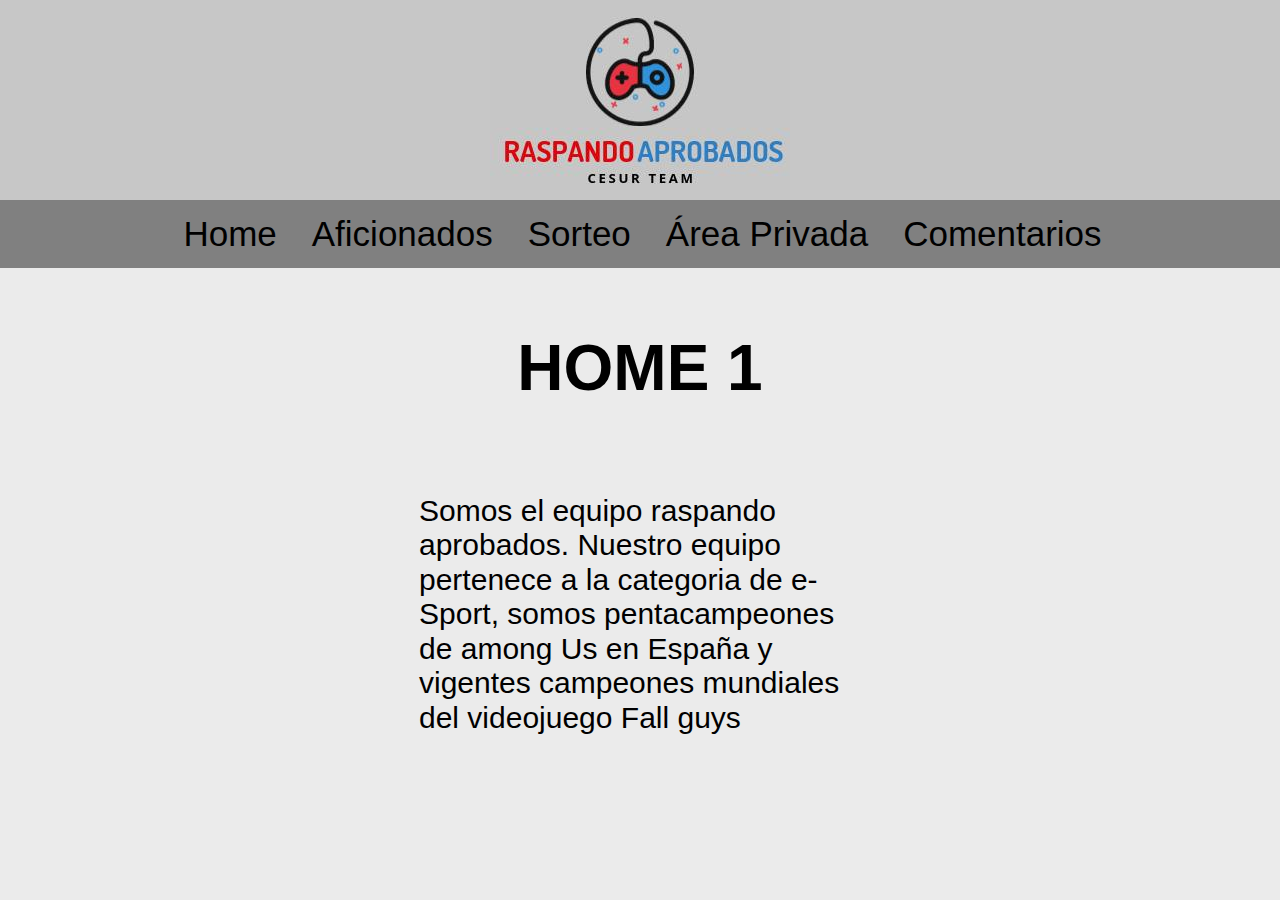
==== commit 7fd622ea: "Merge branch 'main' of https://github.com/CESUR-DAW/EQ1PROY1" ====
--- a/Equipo1-PagWeb-main/Proyecto Final/Proyecto Final/Equipo1-PagWeb-main/html/index.html
+++ b/Equipo1-PagWeb-main/Proyecto Final/Proyecto Final/Equipo1-PagWeb-main/html/index.html
@@ -1,5 +1,6 @@
 <!DOCTYPE html>
 <html lang="es">
+
 <head>
     <link rel="stylesheet" href="../css/Hoja de estilo.css">
     <meta charset="UTF-8">
@@ -12,28 +13,29 @@
 <body>
 
     <div class="encabezado">
-        <a href="index.html">    <img id="logo" alt="foto logo" src="../img/foto-equipo.png"></a>
+        <a href="index.html"> <img id="logo" alt="foto logo" src="../img/foto-equipo.png"></a>
     </div>
 
-    <div  class="menu">
+    <div class="menu">
         <div id="contenido">
-            
-                <a class="hoverAzul"href="index.html">Home</a>
-                <a class="hoverRojo" href="aficionados.html">Aficionados</a>
-                <a class="hoverAzul"href="sorteo-aficionados.html">Sorteo</a>
-                <a class="hoverRojo" href="areaPrivadaLogin.html">Área Privada</a>
-            
-          </div>
+
+            <a class="hoverAzul" href="index.html">Home</a>
+            <a class="hoverRojo" href="aficionados.html">Aficionados</a>
+            <a class="hoverAzul" href="sorteo-aficionados.html">Sorteo</a>
+            <a class="hoverRojo" href="areaPrivadaLogin.html">Área Privada</a>
+            <a class="hoverAzul" href="comentarios.html">Comentarios</a>
+
+        </div>
     </div>
 
     <h1>HOME 1</h1>
 
     <div style="text-align: center;">
-    <img class="friki" src="https://www.letelegramme.fr/ar/imgproxy.php/images/2018/04/13/la-geek-party-se-deroulera-le-vendredi-4-mai-durant-les_3901751.jpg?article=20180413-1011925332&aaaammjj=20180413" alt="">
-</div>
-    <p>Somos el equipo raspando aprobados. Nuestro equipo pertenece a la categoria de e-Sport, somos pentacampeones de among Us en España y vigentes campeones mundiales del videojuego
-        Fall guys
+        <img class="friki" src="https://www.letelegramme.fr/ar/imgproxy.php/images/2018/04/13/la-geek-party-se-deroulera-le-vendredi-4-mai-durant-les_3901751.jpg?article=20180413-1011925332&aaaammjj=20180413" alt="">
+    </div>
+    <p>Somos el equipo raspando aprobados. Nuestro equipo pertenece a la categoria de e-Sport, somos pentacampeones de among Us en España y vigentes campeones mundiales del videojuego Fall guys
     </p>
 
 </body>
+
 </html>